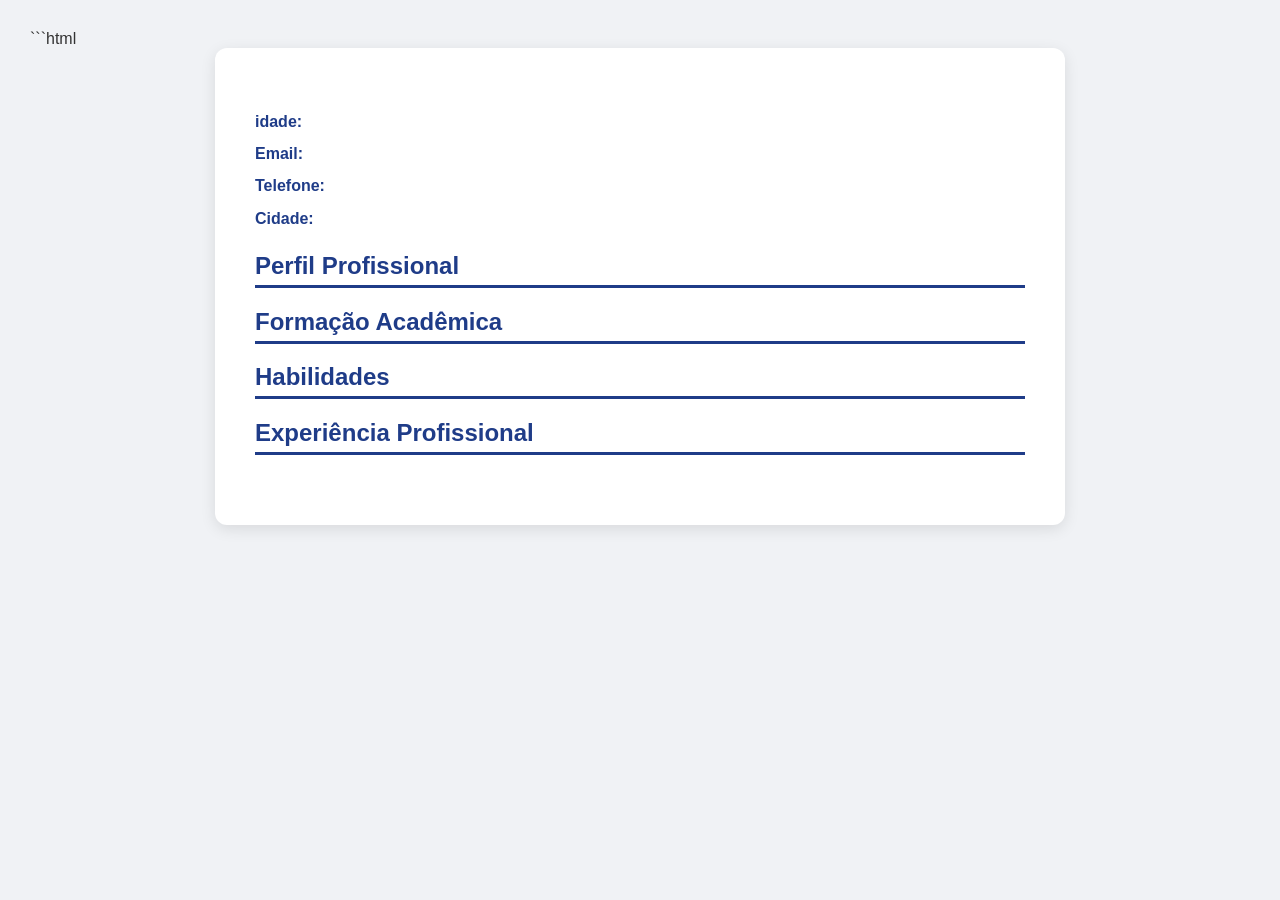
==== curriculo.html @ f741f025 "Rename curriculo (1).html to curriculo.html" ====
```html
<!DOCTYPE html>
<html lang="pt-BR">

<head>
    <meta charset="UTF-8">
    <title>Curriculo</title>

    <style>
        /* Configuração da página A4 */
        @page {
            size: A4;
            margin: 2cm;
        }

        body {
            font-family: Arial, Helvetica, sans-serif;
            background-color: #f0f2f5;
            margin: 0;
            padding: 30px;
            color: #333;
        }

        .curriculo {
            max-width: 850px;
            margin: auto;
            background-color: white;
            padding: 40px;
            border-radius: 12px;
            box-shadow: 0 4px 15px rgba(0, 0, 0, 0.1);
            box-sizing: border-box;
        }

        header {
            text-align: center;
            margin-bottom: 30px;
        }

        header h1,
        .curriculo h1 {
            margin: 0;
            color: #1f3c88;
            font-size: 38px;
            text-align: center;
        }

        .contato {
            margin-top: 20px;
            margin-bottom: 30px;
        }

        .contato p {
            margin: 5px 0;
            color: #555;
        }

        section {
            margin-top: 30px;
        }

        h2 {
            color: #1f3c88;
            border-bottom: 3px solid #1f3c88;
            padding-bottom: 5px;
            margin-bottom: 15px;
        }

        p {
            line-height: 1.7;
            text-align: justify;
        }

        ul {
            padding-left: 20px;
        }

        li {
            margin-bottom: 8px;
            line-height: 1.5;
        }

        strong {
            color: #1f3c88;
        }

        /* Ajustes para impressão/PDF */
        @media print {
            body {
                background-color: white;
                padding: 0;
            }

            .curriculo {
                max-width: 100%;
                width: 100%;
                margin: 0;
                padding: 0;
                box-shadow: none;
                border-radius: 0;
            }
        }
    </style>
</head>

<body>

    <div class="curriculo">

        <h1 id="nome_salvo"></h1>

        <div class="contato">
            
            <p><strong>idade:</strong> <span id="idade_salvo"></span></p>

            <p><strong>Email:</strong> <span id="email_salvo"></span></p>

            <p><strong>Telefone:</strong> <span id="telefone_salvo"></span></p>

            <p><strong>Cidade:</strong> <span id="cidade_salvo"></span></p>

            <p id="linha_endereco"><strong>Endereço:</strong> <span id="endereco_salvo"></span></p>

        <h2>Perfil Profissional</h2>

        <p id="perfil_salvo"></p>

        <h2>Formação Acadêmica</h2>

        <p id="formacao_salvo"></p>

        <h2>Habilidades</h2>

        <p id="habilidades_salvo"></p>

        <h2>Experiência Profissional</h2>

        <p id="experiencia_salvo"></p>

    </div>

<script src="curriculo.js"></script>

</body>

</html>
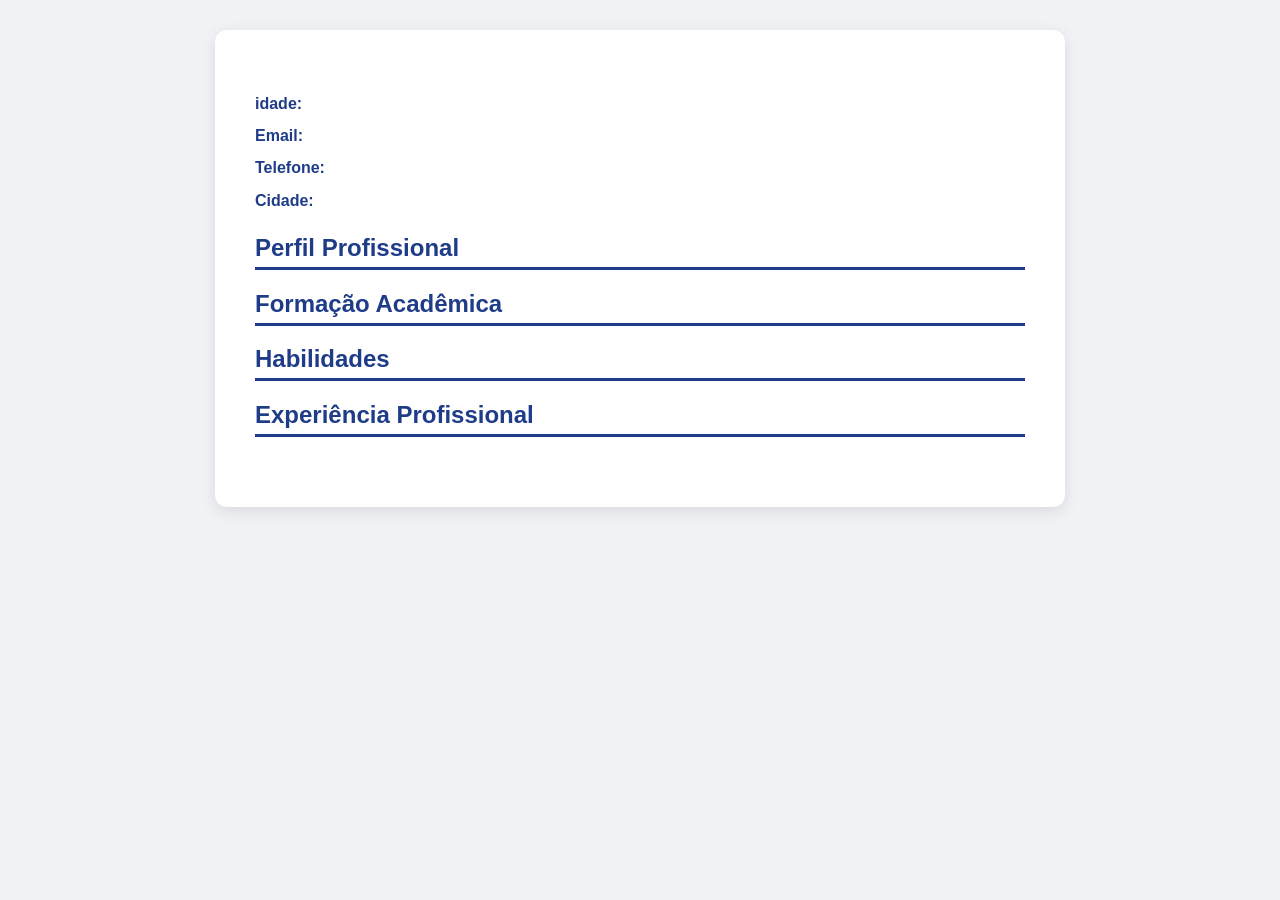
==== commit a9f0156c: "Update curriculo.html" ====
--- a/curriculo.html
+++ b/curriculo.html
@@ -1,4 +1,3 @@
-```html
 <!DOCTYPE html>
 <html lang="pt-BR">
 
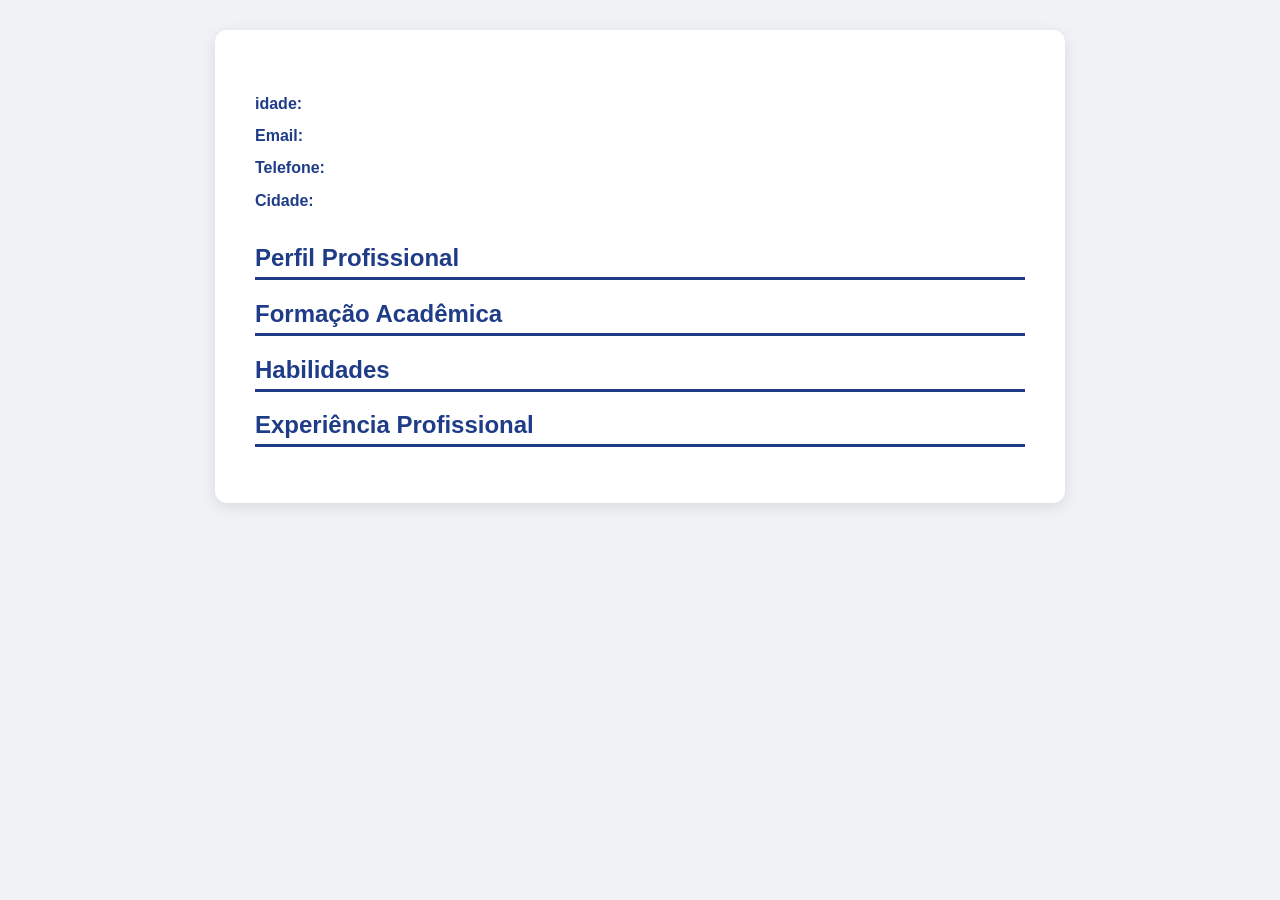
==== commit c7c7f89c: "Update curriculo.html" ====
--- a/curriculo.html
+++ b/curriculo.html
@@ -103,39 +103,29 @@
 
 <body>
 
-    <div class="curriculo">
-
-        <h1 id="nome_salvo"></h1>
-
-        <div class="contato">
-            
-            <p><strong>idade:</strong> <span id="idade_salvo"></span></p>
-
-            <p><strong>Email:</strong> <span id="email_salvo"></span></p>
-
-            <p><strong>Telefone:</strong> <span id="telefone_salvo"></span></p>
-
-            <p><strong>Cidade:</strong> <span id="cidade_salvo"></span></p>
-
-            <p id="linha_endereco"><strong>Endereço:</strong> <span id="endereco_salvo"></span></p>
-
+        <div class="curriculo">
+    
+            <h1 id="nome_salvo"></h1>
+    
+            <div class="contato">
+        <p><strong>idade:</strong> <span id="idade_salvo"></span></p>
+        <p><strong>Email:</strong> <span id="email_salvo"></span></p>
+        <p><strong>Telefone:</strong> <span id="telefone_salvo"></span></p>
+        <p><strong>Cidade:</strong> <span id="cidade_salvo"></span></p>
+        <p id="linha_endereco"><strong>Endereço:</strong> <span id="endereco_salvo"></span></p>
+        </div>
+        
         <h2>Perfil Profissional</h2>
-
         <p id="perfil_salvo"></p>
-
+        
         <h2>Formação Acadêmica</h2>
-
         <p id="formacao_salvo"></p>
-
+        
         <h2>Habilidades</h2>
-
         <p id="habilidades_salvo"></p>
-
+        
         <h2>Experiência Profissional</h2>
-
         <p id="experiencia_salvo"></p>
-
-    </div>
 
 <script src="curriculo.js"></script>
 
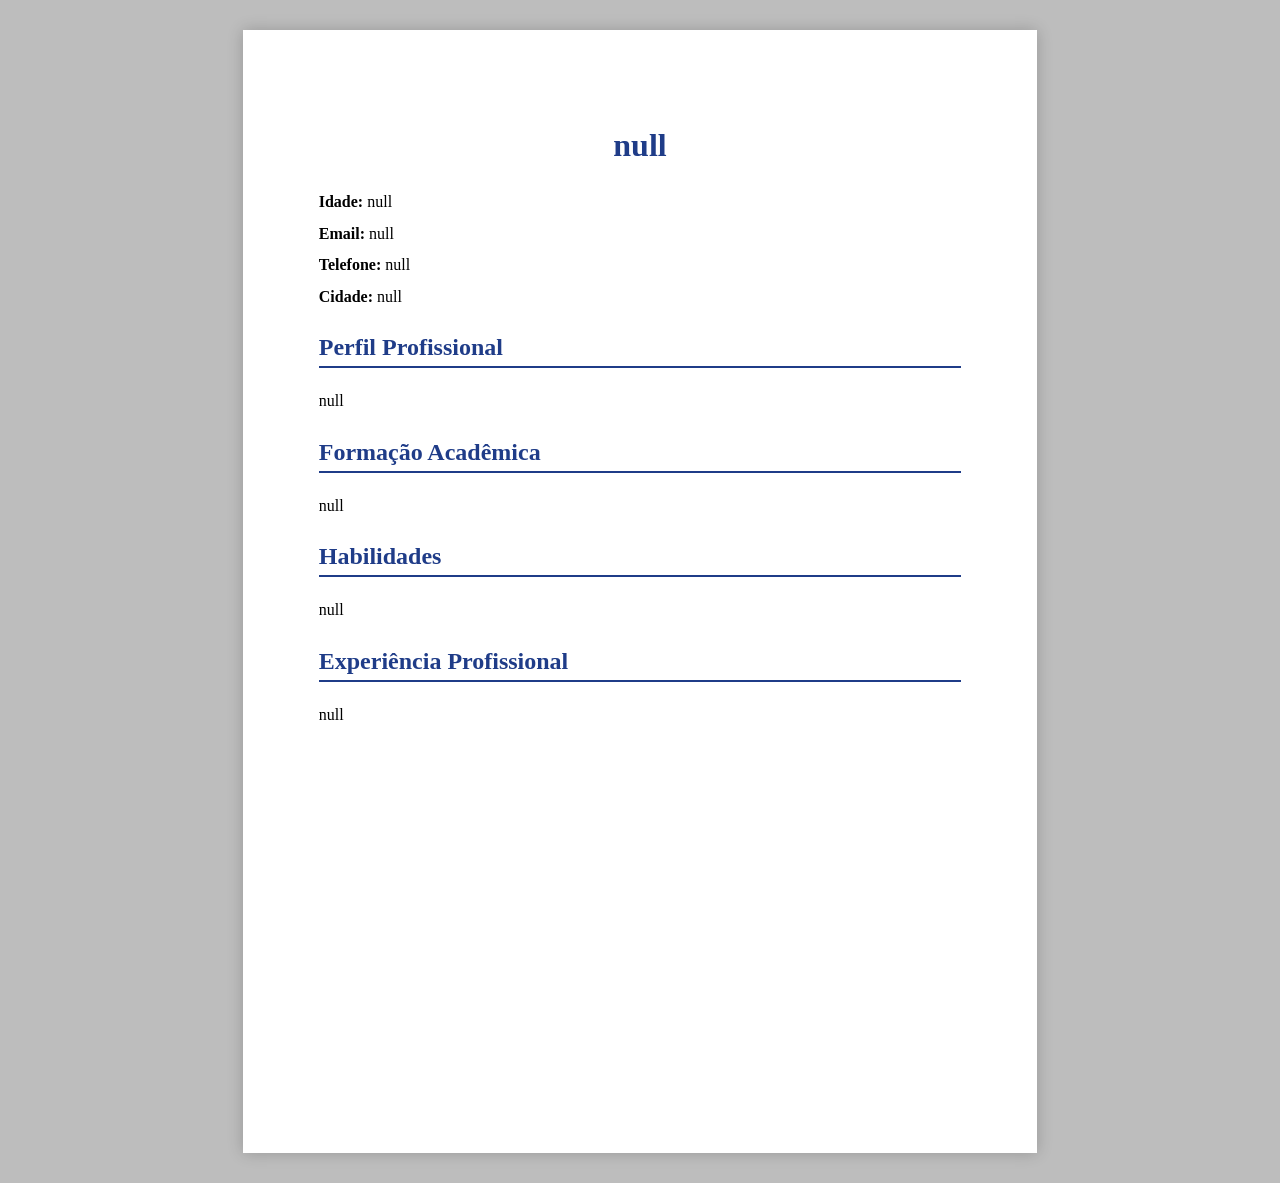
==== commit a728ee08: "Add files via upload" ====
--- a/curriculo.html
+++ b/curriculo.html
@@ -3,132 +3,32 @@
 
 <head>
     <meta charset="UTF-8">
-    <title>Curriculo</title>
+    <meta name="viewport" content="width=device-width, initial-scale=1.0">
+
+    <title>Currículo</title>
+
+    <!-- CSS do template -->
+    <link id="tema" rel="stylesheet" href="css/simples.css">
 
     <style>
-        /* Configuração da página A4 */
-        @page {
-            size: A4;
-            margin: 2cm;
-        }
+body{
+    margin:0;
+    padding:30px;
+    background:#bdbdbd;
+    display:flex;
+    justify-content:center;
+}
+</style>
 
-        body {
-            font-family: Arial, Helvetica, sans-serif;
-            background-color: #f0f2f5;
-            margin: 0;
-            padding: 30px;
-            color: #333;
-        }
-
-        .curriculo {
-            max-width: 850px;
-            margin: auto;
-            background-color: white;
-            padding: 40px;
-            border-radius: 12px;
-            box-shadow: 0 4px 15px rgba(0, 0, 0, 0.1);
-            box-sizing: border-box;
-        }
-
-        header {
-            text-align: center;
-            margin-bottom: 30px;
-        }
-
-        header h1,
-        .curriculo h1 {
-            margin: 0;
-            color: #1f3c88;
-            font-size: 38px;
-            text-align: center;
-        }
-
-        .contato {
-            margin-top: 20px;
-            margin-bottom: 30px;
-        }
-
-        .contato p {
-            margin: 5px 0;
-            color: #555;
-        }
-
-        section {
-            margin-top: 30px;
-        }
-
-        h2 {
-            color: #1f3c88;
-            border-bottom: 3px solid #1f3c88;
-            padding-bottom: 5px;
-            margin-bottom: 15px;
-        }
-
-        p {
-            line-height: 1.7;
-            text-align: justify;
-        }
-
-        ul {
-            padding-left: 20px;
-        }
-
-        li {
-            margin-bottom: 8px;
-            line-height: 1.5;
-        }
-
-        strong {
-            color: #1f3c88;
-        }
-
-        /* Ajustes para impressão/PDF */
-        @media print {
-            body {
-                background-color: white;
-                padding: 0;
-            }
-
-            .curriculo {
-                max-width: 100%;
-                width: 100%;
-                margin: 0;
-                padding: 0;
-                box-shadow: none;
-                border-radius: 0;
-            }
-        }
-    </style>
 </head>
 
 <body>
 
-        <div class="curriculo">
-    
-            <h1 id="nome_salvo"></h1>
-    
-            <div class="contato">
-        <p><strong>idade:</strong> <span id="idade_salvo"></span></p>
-        <p><strong>Email:</strong> <span id="email_salvo"></span></p>
-        <p><strong>Telefone:</strong> <span id="telefone_salvo"></span></p>
-        <p><strong>Cidade:</strong> <span id="cidade_salvo"></span></p>
-        <p id="linha_endereco"><strong>Endereço:</strong> <span id="endereco_salvo"></span></p>
-        </div>
-        
-        <h2>Perfil Profissional</h2>
-        <p id="perfil_salvo"></p>
-        
-        <h2>Formação Acadêmica</h2>
-        <p id="formacao_salvo"></p>
-        
-        <h2>Habilidades</h2>
-        <p id="habilidades_salvo"></p>
-        
-        <h2>Experiência Profissional</h2>
-        <p id="experiencia_salvo"></p>
+    <div id="preview"></div>
 
-<script src="curriculo.js"></script>
+    <script src="templates.js"></script>
+    <script src="curriculo.js"></script>
 
 </body>
 
-</html>
+</html>
--- a/css/simples.css
+++ b/css/simples.css
@@ -0,0 +1,63 @@
+@page{
+    size: A4;
+    margin: 0;
+}
+
+body{
+    margin:0;
+    padding:30px;
+    background:#bdbdbd;
+    display:flex;
+    justify-content:center;
+}
+
+.curriculo{
+    width:210mm;
+    min-height:297mm;
+    background:white;
+    padding:20mm;
+    box-sizing:border-box;
+    box-shadow:0 0 15px rgba(0,0,0,.2);
+}
+
+h1{
+    text-align:center;
+    color:#1f3c88;
+    margin-bottom:25px;
+}
+
+.contato{
+    margin-bottom:25px;
+}
+
+.contato p{
+    margin:6px 0;
+}
+
+h2{
+    color:#1f3c88;
+    border-bottom:2px solid #1f3c88;
+    padding-bottom:5px;
+    margin-top:25px;
+}
+
+p{
+    line-height:1.6;
+    text-align:justify;
+}
+
+@media print{
+
+    body{
+        background:white;
+        padding:0;
+    }
+
+    .curriculo{
+        width:210mm;
+        min-height:297mm;
+        margin:0;
+        box-shadow:none;
+    }
+
+}
